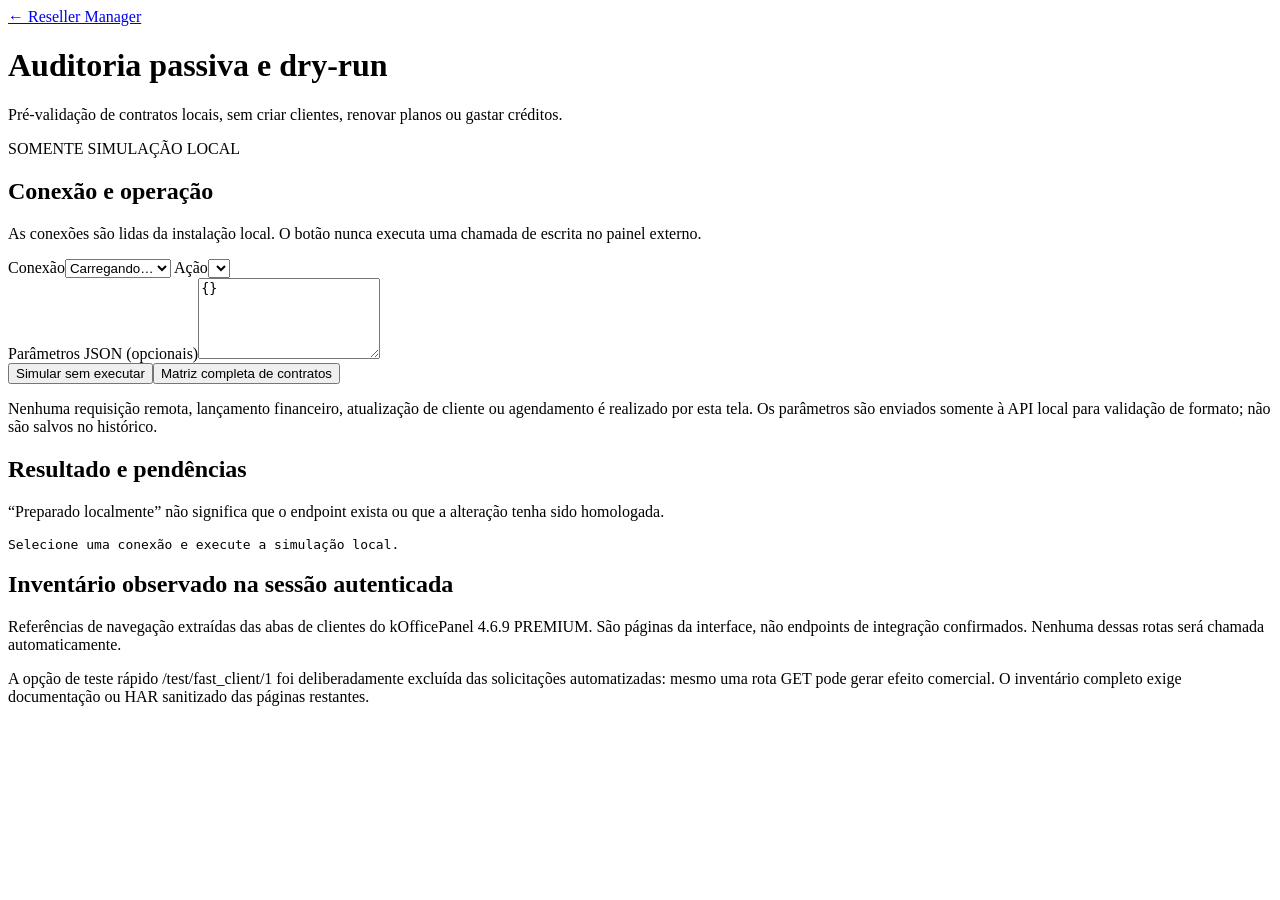
==== app/static/audit.html @ 0d217d34 "feat(audit): adiciona inventário passivo e dry-run local seguro (0.1.4) Nova tela /audit e endpoints" ====
<!doctype html>
<html lang="pt-BR">
<head>
<meta charset="utf-8">
<meta name="viewport" content="width=device-width,initial-scale=1">
<title>Auditoria passiva e dry-run — Reseller Manager</title>
<link rel="icon" href="/static/icon.ico">
<link rel="stylesheet" href="/static/audit.css">
<script defer src="/static/audit.js"></script>
</head>
<body>
<header class="top">
  <div><a class="back" href="/#contracts">← Reseller Manager</a>
    <h1>Auditoria passiva e dry-run</h1>
    <p>Pré-validação de contratos locais, sem criar clientes, renovar planos ou gastar créditos.</p>
  </div>
  <span class="safe">SOMENTE SIMULAÇÃO LOCAL</span>
</header>
<main>
  <section class="panel">
    <h2>Conexão e operação</h2>
    <p class="muted">As conexões são lidas da instalação local. O botão nunca executa uma chamada de escrita no painel externo.</p>
    <div class="fields">
      <label>Conexão<select id="connections" aria-label="Conexão"><option value="">Carregando…</option></select></label>
      <label>Ação<select id="actions" aria-label="Ação"></select></label>
    </div>
    <label>Parâmetros JSON (opcionais)<textarea id="params" rows="5" spellcheck="false">{}</textarea></label>
    <div class="buttons"><button id="simulate">Simular sem executar</button><button id="matrix" class="secondary">Matriz completa de contratos</button></div>
    <p class="note">Nenhuma requisição remota, lançamento financeiro, atualização de cliente ou agendamento é realizado por esta tela. Os parâmetros são enviados somente à API local para validação de formato; não são salvos no histórico.</p>
    <div id="message" role="status" aria-live="polite"></div>
  </section>
  <section class="panel">
    <h2>Resultado e pendências</h2>
    <p class="muted">“Preparado localmente” não significa que o endpoint exista ou que a alteração tenha sido homologada.</p>
    <pre id="output" tabindex="0">Selecione uma conexão e execute a simulação local.</pre>
  </section>
  <section class="panel">
    <h2>Inventário observado na sessão autenticada</h2>
    <p class="muted">Referências de navegação extraídas das abas de clientes do kOfficePanel 4.6.9 PREMIUM. São páginas da interface, não endpoints de integração confirmados. Nenhuma dessas rotas será chamada automaticamente.</p>
    <div class="observed" id="observed"></div>
    <p class="note">A opção de teste rápido /test/fast_client/1 foi deliberadamente excluída das solicitações automatizadas: mesmo uma rota GET pode gerar efeito comercial. O inventário completo exige documentação ou HAR sanitizado das páginas restantes.</p>
  </section>
</main>
</body>
</html>
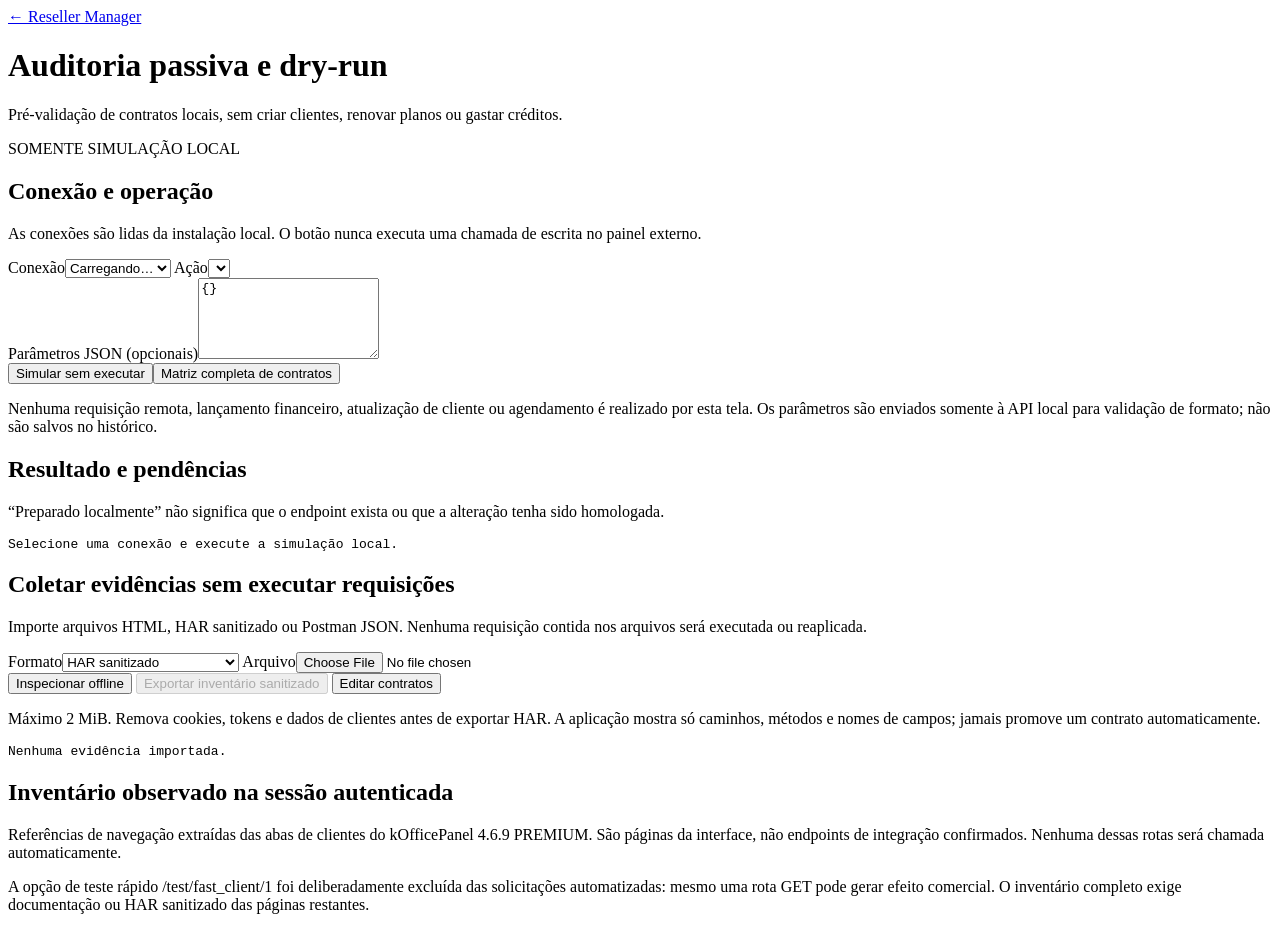
==== commit 45bb0f11: "feat(audit): extrai evidências HTML HAR Postman sem executar ações (0.1.5) Analisador offline com is" ====
--- a/app/static/audit.html
+++ b/app/static/audit.html
@@ -35,6 +35,17 @@
     <pre id="output" tabindex="0">Selecione uma conexão e execute a simulação local.</pre>
   </section>
   <section class="panel">
+    <h2>Coletar evidências sem executar requisições</h2>
+    <p class="muted">Importe arquivos HTML, HAR sanitizado ou Postman JSON. Nenhuma requisição contida nos arquivos será executada ou reaplicada.</p>
+    <label>Formato<select id="evidence-format"><option value="har">HAR sanitizado</option><option value="html">HTML salvo</option><option value="postman">Postman Collection JSON</option></select></label>
+    <label>Arquivo<input id="evidence-file" type="file" accept=".har,.html,.htm,.json"></label>
+    <div class="buttons"><button id="evidence-inspect">Inspecionar offline</button>
+      <button id="evidence-export" class="secondary" disabled>Exportar inventário sanitizado</button>
+      <button id="evidence-editor" class="secondary">Editar contratos</button></div>
+    <p class="note">Máximo 2 MiB. Remova cookies, tokens e dados de clientes antes de exportar HAR. A aplicação mostra só caminhos, métodos e nomes de campos; jamais promove um contrato automaticamente.</p>
+    <pre id="evidence-output" tabindex="0">Nenhuma evidência importada.</pre>
+  </section>
+  <section class="panel">
     <h2>Inventário observado na sessão autenticada</h2>
     <p class="muted">Referências de navegação extraídas das abas de clientes do kOfficePanel 4.6.9 PREMIUM. São páginas da interface, não endpoints de integração confirmados. Nenhuma dessas rotas será chamada automaticamente.</p>
     <div class="observed" id="observed"></div>
